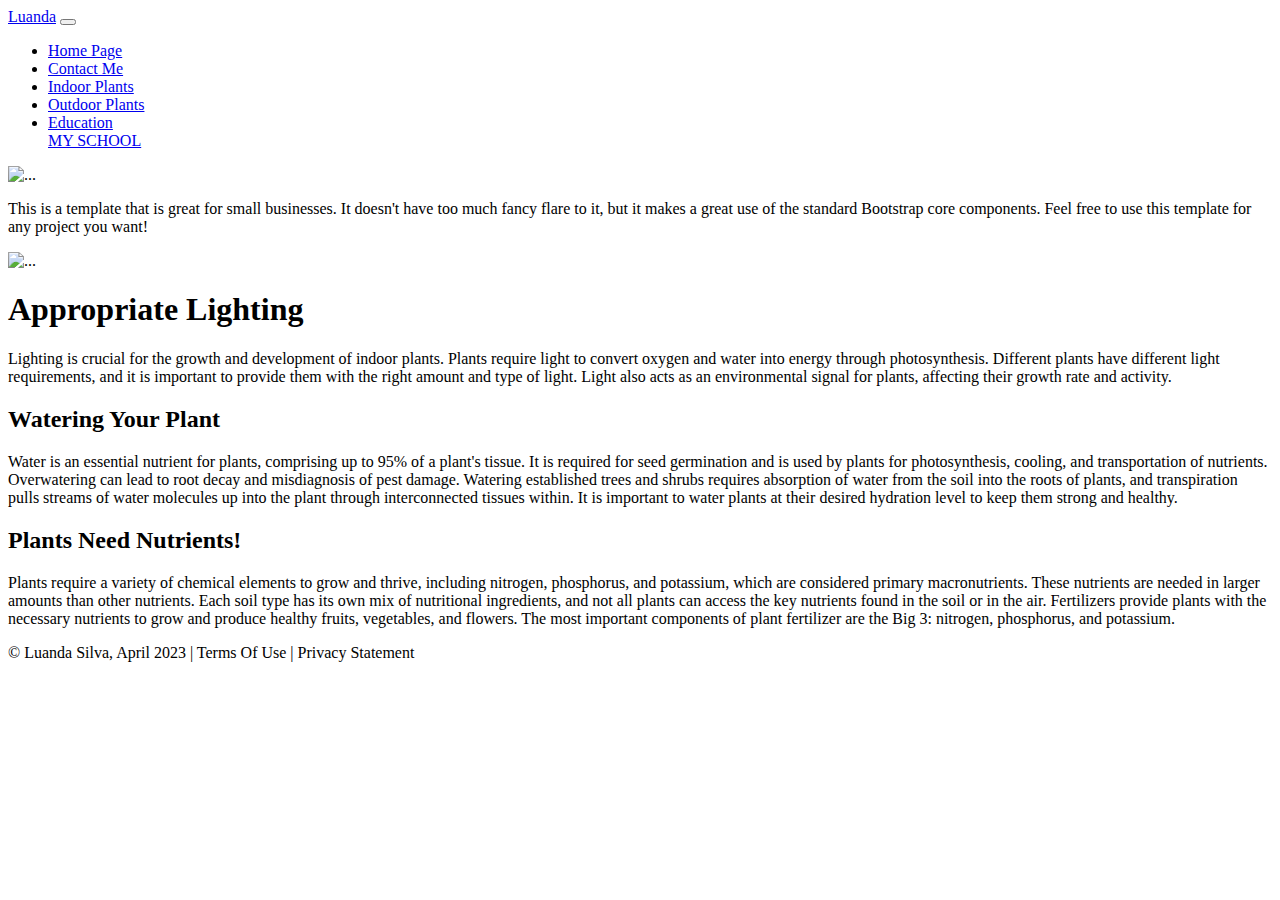
==== html/beginner.html @ a660a2fb "Html files" ====
<!DOCTYPE html>
<html lang="en">

<head>
    <title>Beginner Plants</title>
    <meta charset="UTF-8">
    <!-- CSS only -->
    <link href="https://cdn.jsdelivr.net/npm/bootstrap@5.0.2/dist/css/bootstrap.min.css" rel="stylesheet"
        integrity="sha384-EVSTQN3/azprG1Anm3QDgpJLIm9Nao0Yz1ztcQTwFspd3yD65VohhpuuCOmLASjC" crossorigin="anonymous">
    <link href="css/main.css" rel="stylesheet">

</head>

<body>
    <!-- Responsive navbar-->
    <nav class="navbar navbar-expand-md
    justify-content-start
    bg-dark navbar-dark
    col-12">

<!-- Brand -->
<a class="navbar-brand" href="#">Luanda</a>
<!-- Responsive Button for the smaller menu -->
<button class="navbar-toggler" type="button" data-bs-toggle="collapse"
    data-bs-target="#collapsibleNavbar">
    <span class="navbar-toggler-icon"></span>
</button>
<div class="collapse navbar-collapse" id="collapsibleNavbar">
    <ul class="navbar-nav">
        <li class="nav-item">
            <a class="nav-link" href="index.html">Home Page</a>
        </li>
        <li class="nav-item">
            <a class="nav-link" href="contact.html">Contact Me</a>
        </li>
        <li class="nav-item">
            <a class="nav-link" href="indoor.html">Indoor Plants</a>
        </li>
        <li class="nav-item">
            <a class="nav-link" href="outdoor.html">Outdoor Plants</a>
        </li>

        <!-- Dropdown -->
        <li class="nav-item dropdown">
            <a class="nav-link dropdown-toggle" href="#" id="navbardrop" data-toggle="dropdown"
                role="button" data-bs-toggle="dropdown" aria-expanded="false">
                Education
            </a>
            <div class="dropdown-menu">
                <a class="dropdown-item" href="https://www.njit.edu">MY SCHOOL</a>

            </div>
        </li>
    </ul>
</div>
</nav>
    <!-- Page Content-->
    <div class="container px-4 px-lg-5">
        <!-- Heading Row-->
        <div class="row gx-4 gx-lg-5 align-items-center my-5">
            <div class="col-lg-7"><img class="img-fluid rounded mb-4 mb-lg-0"
                    src="https://www.learntogrowgardens.com/wp-content/uploads/2023/03/Gardening-tips-for-beginners.jpeg"
                    alt="..." /></div>
            <div class="col-lg-5">
                <p>This is a template that is great for small businesses. It doesn't have too much fancy flare to it,
                    but it makes a great use of the standard Bootstrap core components. Feel free to use this template
                    for any project you want!</p>
            </div>
        </div>
        <!-- Content Row-->
        <div class="row gx-4 gx-lg-5">
            <!-- Page Content-->
            <div class="container px-4 px-lg-5">
                <!-- card ish two-->
                <div class="row gx-4 gx-lg-5 align-items-center my-5">
                    <div class="col-lg-7"><img class="img-fluid rounded mb-4 mb-lg-0"
                            src="https://www.rd.com/wp-content/uploads/2022/12/30-Low-Light-Plants_instagram.jpg?fit=680,680"
                            alt="..." /></div>
                    <div class="col-lg-5">
                        <h1 class="font-weight-light">Appropriate Lighting</h1>
                        <p>Lighting is crucial for the growth and development of indoor plants. Plants require light to
                            convert oxygen and water into energy through photosynthesis. Different plants have different
                            light requirements, and it is important to provide them with the right amount and type of
                            light. Light also acts as an environmental signal for plants, affecting their growth rate
                            and activity.</p>
                    </div>
                </div>
                <div class="col-md-4 mb-5">
                    <div class="card h-100">
                        <div class="card-body">
                            <h2 class="card-title">Watering Your Plant</h2>
                            <p class="card-text">Water is an essential nutrient for plants, comprising up to 95% of a
                                plant's tissue. It is required for seed germination and is used by plants for
                                photosynthesis, cooling, and transportation of nutrients. Overwatering can lead to root
                                decay and misdiagnosis of pest damage. Watering established trees and shrubs requires
                                absorption of water from the soil into the roots of plants, and transpiration pulls
                                streams of water molecules up into the plant through interconnected tissues within. It
                                is important to water plants at their desired hydration level to keep them strong and
                                healthy.</p>
                        </div>
                    </div>
                </div>
                <div class="col-md-4 mb-5">
                    <div class="card h-100">
                        <div class="card-body">
                            <h2 class="card-title">Plants Need Nutrients!</h2>
                            <p class="card-text">Plants require a variety of chemical elements to grow and thrive,
                                including nitrogen, phosphorus, and potassium, which are considered primary
                                macronutrients. These nutrients are needed in larger amounts than other nutrients. Each
                                soil type has its own mix of nutritional ingredients, and not all plants can access the
                                key nutrients found in the soil or in the air. Fertilizers provide plants with the
                                necessary nutrients to grow and produce healthy fruits, vegetables, and flowers. The
                                most important components of plant fertilizer are the Big 3: nitrogen, phosphorus, and
                                potassium.</p>
                        </div>
                    </div>
                </div>
            </div>
        </div>
        <div class="container px-4 px-lg-5">
            <!-- Footer-->
            <footer class="footer page-footer font-small ">
                <div class="container">
                    <div class="row">
                        <span class="text-muted">&copy; Luanda Silva, April 2023 | Terms Of Use | Privacy
                            Statement</span>
                    </div>
                </div>
            </footer>
            <!-- Bootstrap core JS-->
            <script src="https://cdn.jsdelivr.net/npm/bootstrap@5.2.3/dist/js/bootstrap.bundle.min.js"></script>
            <!-- Core theme JS-->
            <script src="js/scripts.js"></script>
</body>

</html>
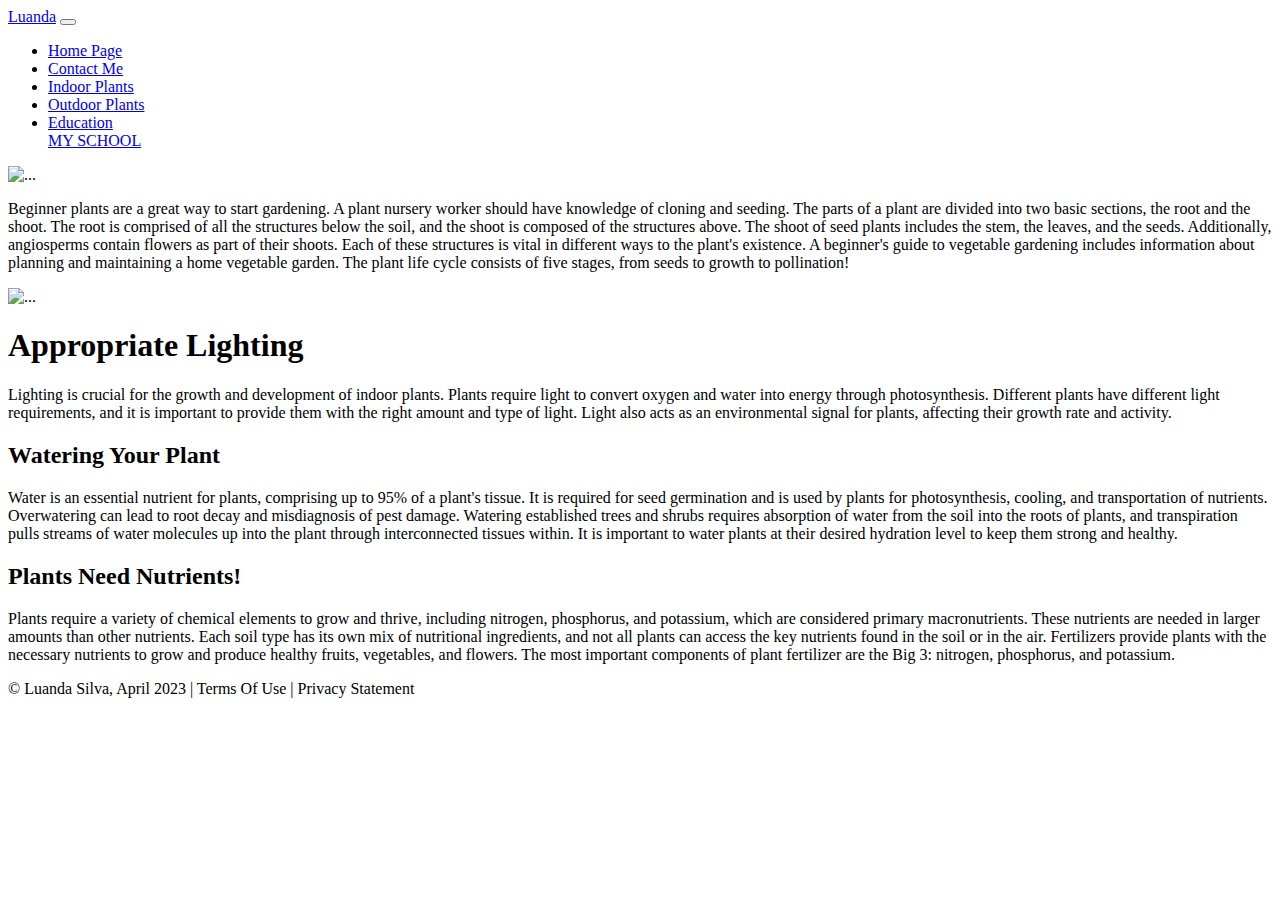
==== commit 8f0b2674: "Short Paragraph" ====
--- a/html/beginner.html
+++ b/html/beginner.html
@@ -62,9 +62,14 @@
                     src="https://www.learntogrowgardens.com/wp-content/uploads/2023/03/Gardening-tips-for-beginners.jpeg"
                     alt="..." /></div>
             <div class="col-lg-5">
-                <p>This is a template that is great for small businesses. It doesn't have too much fancy flare to it,
-                    but it makes a great use of the standard Bootstrap core components. Feel free to use this template
-                    for any project you want!</p>
+                <p>Beginner plants are a great way to start gardening. A plant nursery worker should have knowledge of
+                    cloning and seeding. The parts of a plant are divided into two basic sections, the root and the
+                    shoot. The root is comprised of all the structures below the soil, and the shoot is composed of the
+                    structures above. The shoot of seed plants includes the stem, the leaves, and the seeds.
+                    Additionally, angiosperms contain flowers as part of their shoots. Each of these structures is vital
+                    in different ways to the plant's existence. A beginner's guide to vegetable gardening includes
+                    information about planning and maintaining a home vegetable garden. The plant life cycle consists of
+                    five stages, from seeds to growth to pollination!</p>
             </div>
         </div>
         <!-- Content Row-->
@@ -133,4 +138,4 @@
             <script src="js/scripts.js"></script>
 </body>
 
-</html>+</html>
